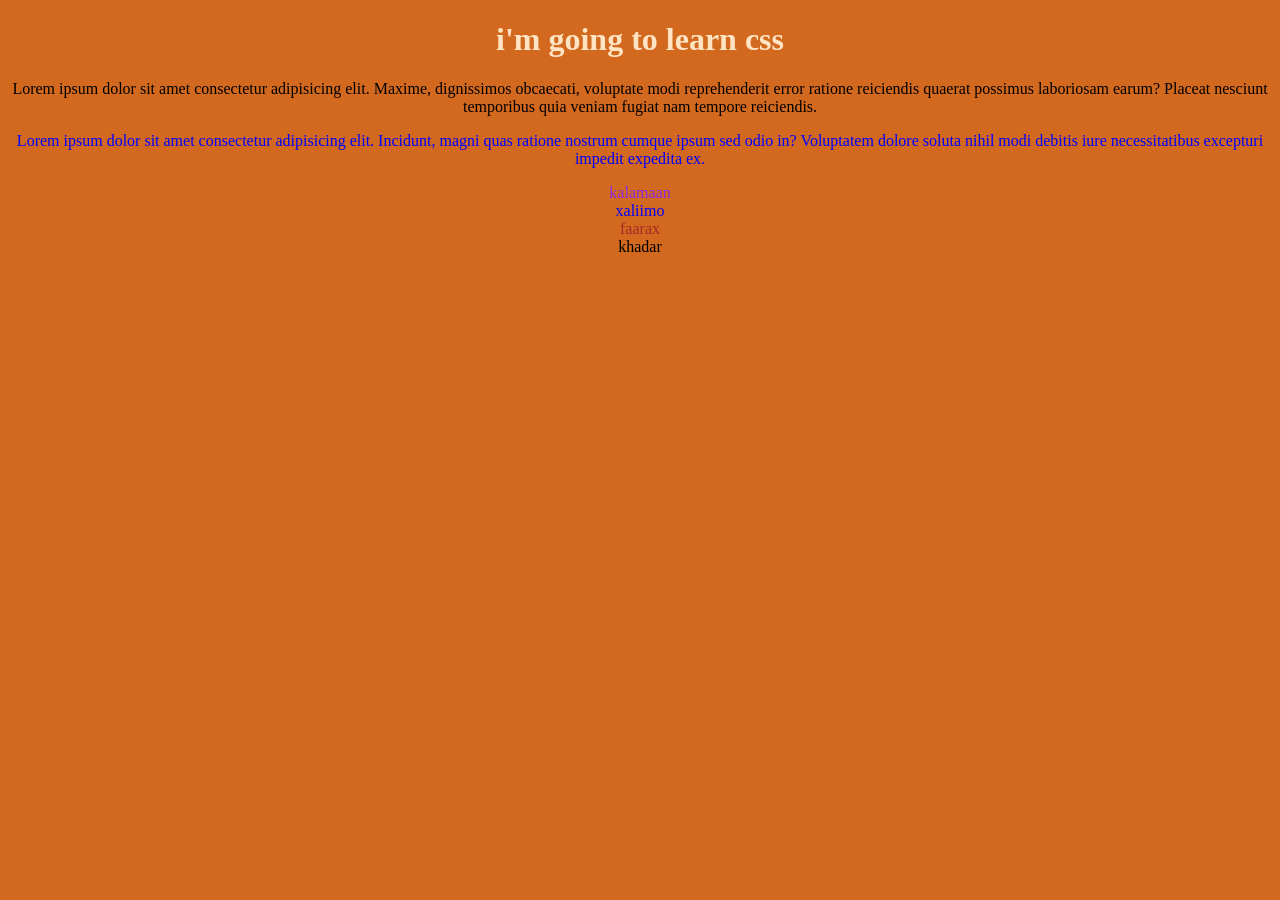
==== index.html @ fa975403 "Add files via upload" ====
<!DOCTYPE html>
<html lang="en">
<head>
    <meta charset="UTF-8">
    <meta name="viewport" content="width=device-width, initial-scale=1.0">
    <title>lets learn css</title>
    <link rel="stylesheet" href="style.css">
     <style>
       * {
          text-align: center; 
          color:bisque;
       }
       body {
        background-color: chocolate;
       }
       #box1{
        color: blue;
       }
       #box2{
        color: blueviolet;
       }
       .text1{
        color: brown;
       }
       .text2{
        color:black;
       }
     </style>

    
</head>
<body>
    <h1 id="first">i'm going to learn css</h1>
    <p id="second">Lorem ipsum dolor sit amet consectetur adipisicing elit. Maxime, dignissimos obcaecati, voluptate modi reprehenderit error ratione reiciendis quaerat possimus laboriosam earum? Placeat nesciunt temporibus quia veniam fugiat nam tempore reiciendis.</p>
    <p id="third">Lorem ipsum dolor sit amet consectetur adipisicing elit. Incidunt, magni quas ratione nostrum cumque ipsum sed odio in? Voluptatem dolore soluta nihil modi debitis iure necessitatibus excepturi impedit expedita ex.</p>
    <div id="box2">kalamaan</div>
<div id="box1">xaliimo</div>
<div class="text1">faarax</div>
<div class="text2">khadar</div>
</body>
</html>
---- style.css ----
#first {
          text-align: center; 
          color:bisque;
       }
       #second{
        color: black;
       }
       #third{
        color: blue;
       }
       body {
        background-color: chocolate;
       }
     </style>
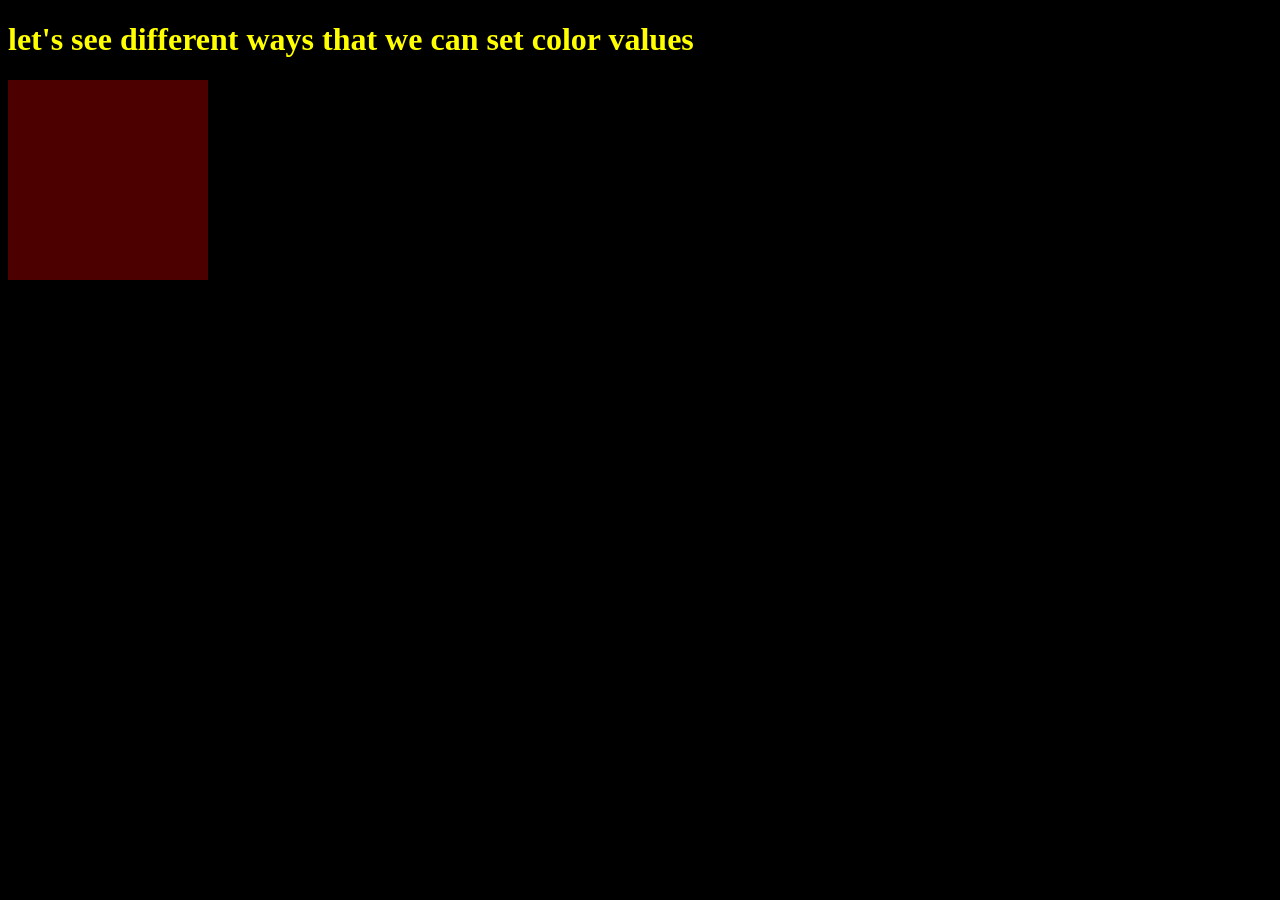
==== commit 5dd36423: "Add files via upload" ====
--- a/index.html
+++ b/index.html
@@ -3,39 +3,14 @@
 <head>
     <meta charset="UTF-8">
     <meta name="viewport" content="width=device-width, initial-scale=1.0">
-    <title>lets learn css</title>
-    <link rel="stylesheet" href="style.css">
-     <style>
-       * {
-          text-align: center; 
-          color:bisque;
-       }
-       body {
-        background-color: chocolate;
-       }
-       #box1{
-        color: blue;
-       }
-       #box2{
-        color: blueviolet;
-       }
-       .text1{
-        color: brown;
-       }
-       .text2{
-        color:black;
-       }
-     </style>
-
-    
+    <title>colors and comments</title>
+     <link rel="stylesheet" href="style.css">
 </head>
 <body>
-    <h1 id="first">i'm going to learn css</h1>
-    <p id="second">Lorem ipsum dolor sit amet consectetur adipisicing elit. Maxime, dignissimos obcaecati, voluptate modi reprehenderit error ratione reiciendis quaerat possimus laboriosam earum? Placeat nesciunt temporibus quia veniam fugiat nam tempore reiciendis.</p>
-    <p id="third">Lorem ipsum dolor sit amet consectetur adipisicing elit. Incidunt, magni quas ratione nostrum cumque ipsum sed odio in? Voluptatem dolore soluta nihil modi debitis iure necessitatibus excepturi impedit expedita ex.</p>
-    <div id="box2">kalamaan</div>
-<div id="box1">xaliimo</div>
-<div class="text1">faarax</div>
-<div class="text2">khadar</div>
+    <h1>let's see different ways that we can set color values</h1>
+
+    <div>
+        
+    </div>
 </body>
 </html>
--- a/style.css
+++ b/style.css
@@ -1,14 +1,20 @@
-#first {
-          text-align: center; 
-          color:bisque;
-       }
-       #second{
-        color: black;
-       }
-       #third{
-        color: blue;
-       }
-       body {
-        background-color: chocolate;
-       }
-     </style>
+
+h1 {
+    /* using color names */
+    /* color: green; */
+    /* rgb*/
+    /* color: rgb(125, 0, 125); */
+    /*hexdecimla*/
+    color:#ff0;
+}
+body {
+    background-color: rgb(0, 0, 0);
+}
+div {
+    color: white;
+    height: 200px;
+    width: 200px;
+    background-color: rgb(255, 0, 0, 0.3);
+    
+}
+
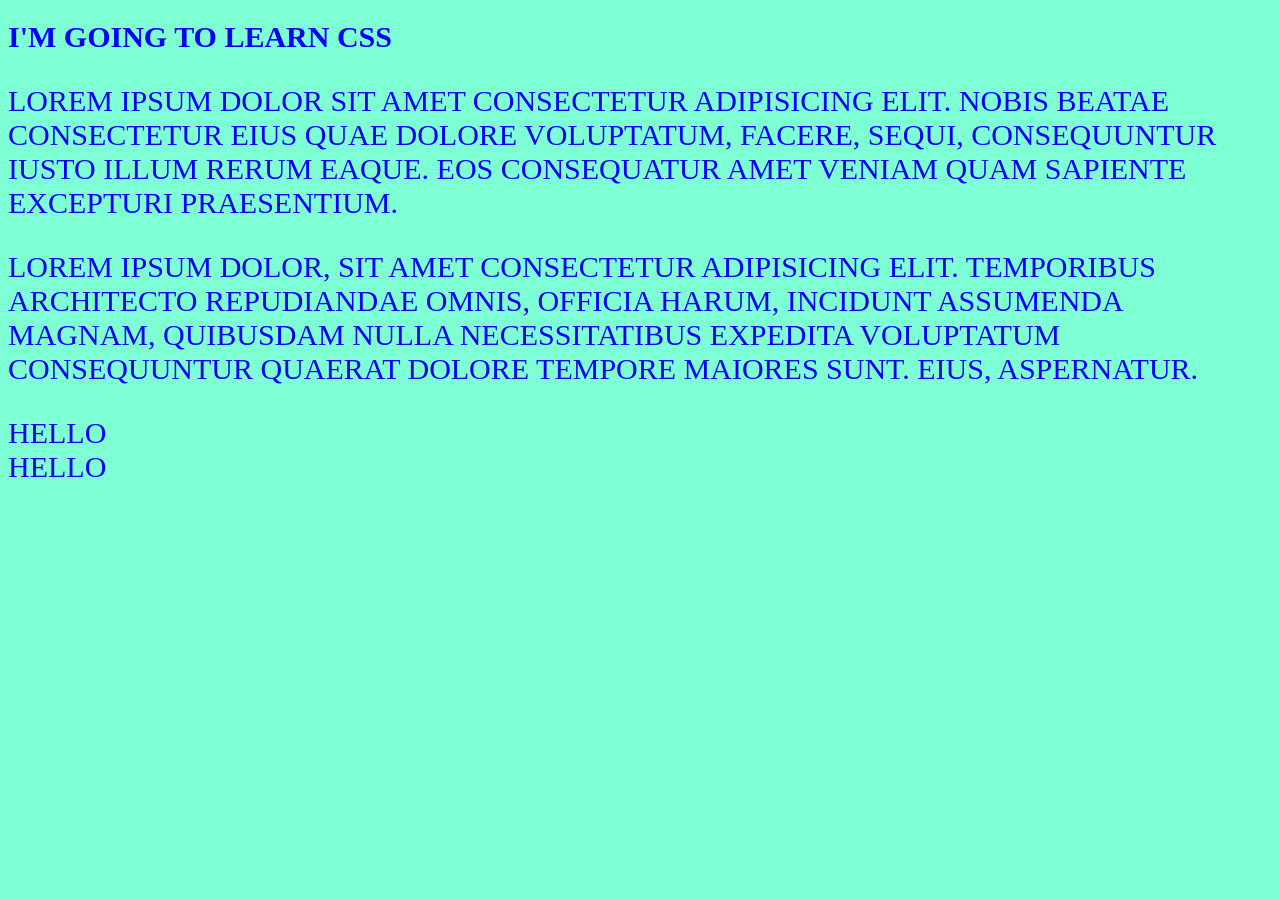
==== commit 95d2c827: "corrected filename to index.html" ====
--- a/index.html
+++ b/index.html
@@ -3,14 +3,29 @@
 <head>
     <meta charset="UTF-8">
     <meta name="viewport" content="width=device-width, initial-scale=1.0">
-    <title>colors and comments</title>
-     <link rel="stylesheet" href="style.css">
+    <title>Document</title>
+    <link rel="stylesheet" href="style.css">
+    <style>
+        *{
+        color:black;
+        font-size: 30px;
+        text-transform: uppercase;
+    }
+
+
+    body {
+        background-color: aquamarine;
+    }
+    </style>
+
+    
+ 
 </head>
 <body>
-    <h1>let's see different ways that we can set color values</h1>
-
-    <div>
-        
-    </div>
+    <h1 id="first" style="color: blue;">i'm going to learn css</h1>
+    <p id="second" class="shared_styling">Lorem ipsum dolor sit amet consectetur adipisicing elit. Nobis beatae consectetur eius quae dolore voluptatum, facere, sequi, consequuntur iusto illum rerum eaque. Eos consequatur amet veniam quam sapiente excepturi praesentium.</p>
+     <p id="third" class="shared_styling">Lorem ipsum dolor, sit amet consectetur adipisicing elit. Temporibus architecto repudiandae omnis, officia harum, incidunt assumenda magnam, quibusdam nulla necessitatibus expedita voluptatum consequuntur quaerat dolore tempore maiores sunt. Eius, aspernatur.</p>
+      <div>hello</div>
+      <span>hello</span>
 </body>
-</html>+</html> 
--- a/style.css
+++ b/style.css
@@ -1,20 +1,10 @@
+  *{
+        color: blue !important;
+        font-size: 30px;
+        text-transform: uppercase;
+    }
 
-h1 {
-    /* using color names */
-    /* color: green; */
-    /* rgb*/
-    /* color: rgb(125, 0, 125); */
-    /*hexdecimla*/
-    color:#ff0;
-}
-body {
-    background-color: rgb(0, 0, 0);
-}
-div {
-    color: white;
-    height: 200px;
-    width: 200px;
-    background-color: rgb(255, 0, 0, 0.3);
-    
-}
 
+    body {
+        background-color: aquamarine;
+    }
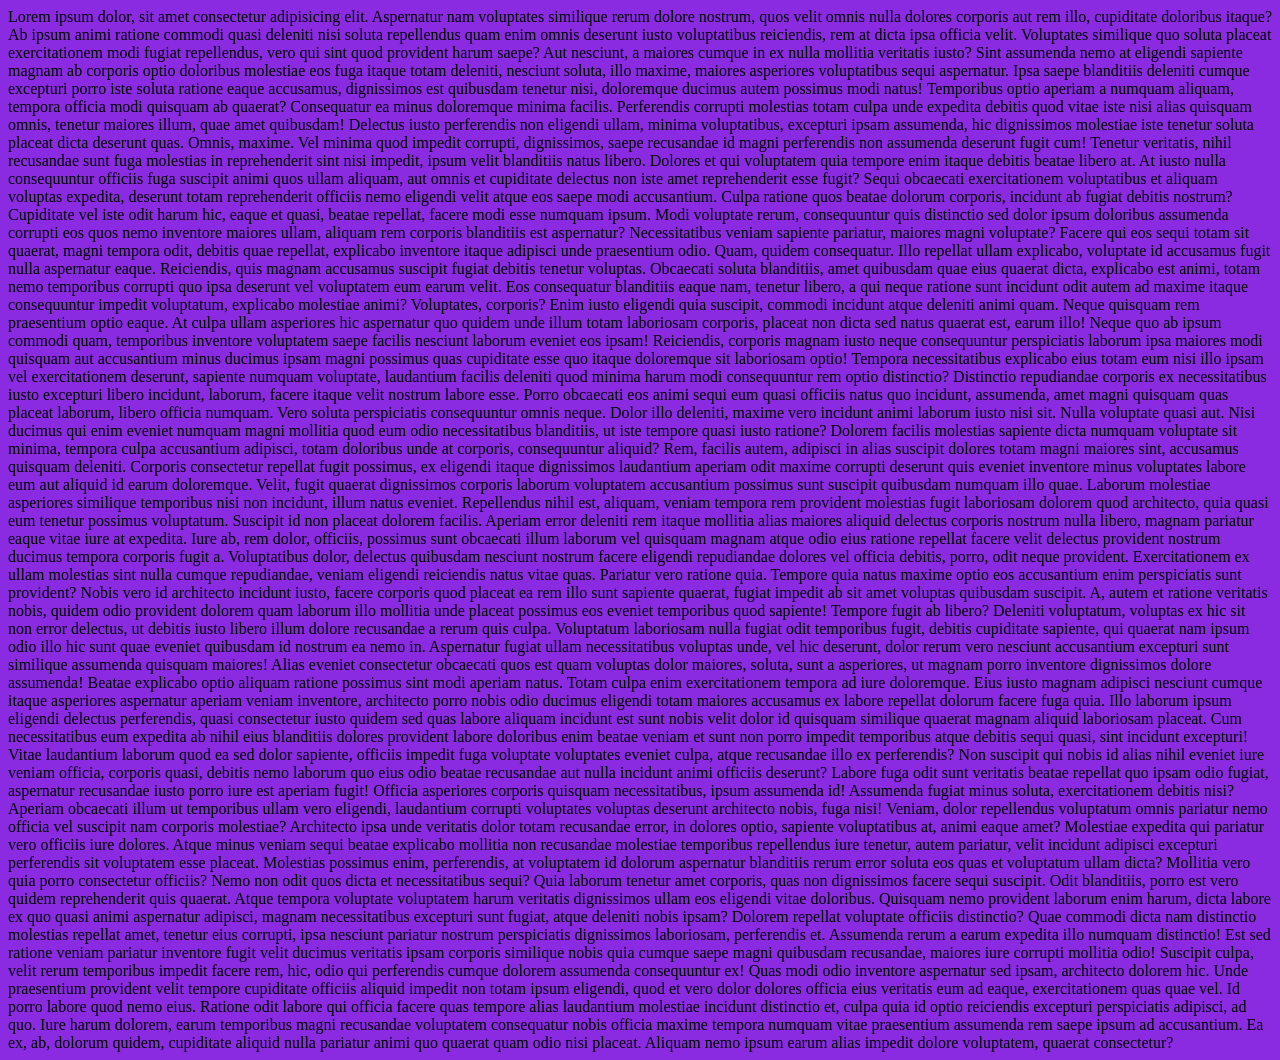
==== commit e9f91689: "Add files via upload" ====
--- a/index.html
+++ b/index.html
@@ -3,29 +3,10 @@
 <head>
     <meta charset="UTF-8">
     <meta name="viewport" content="width=device-width, initial-scale=1.0">
-    <title>Document</title>
+    <title>background</title>
     <link rel="stylesheet" href="style.css">
-    <style>
-        *{
-        color:black;
-        font-size: 30px;
-        text-transform: uppercase;
-    }
-
-
-    body {
-        background-color: aquamarine;
-    }
-    </style>
-
-    
- 
 </head>
 <body>
-    <h1 id="first" style="color: blue;">i'm going to learn css</h1>
-    <p id="second" class="shared_styling">Lorem ipsum dolor sit amet consectetur adipisicing elit. Nobis beatae consectetur eius quae dolore voluptatum, facere, sequi, consequuntur iusto illum rerum eaque. Eos consequatur amet veniam quam sapiente excepturi praesentium.</p>
-     <p id="third" class="shared_styling">Lorem ipsum dolor, sit amet consectetur adipisicing elit. Temporibus architecto repudiandae omnis, officia harum, incidunt assumenda magnam, quibusdam nulla necessitatibus expedita voluptatum consequuntur quaerat dolore tempore maiores sunt. Eius, aspernatur.</p>
-      <div>hello</div>
-      <span>hello</span>
+     Lorem ipsum dolor, sit amet consectetur adipisicing elit. Aspernatur nam voluptates similique rerum dolore nostrum, quos velit omnis nulla dolores corporis aut rem illo, cupiditate doloribus itaque? Ab ipsum animi ratione commodi quasi deleniti nisi soluta repellendus quam enim omnis deserunt iusto voluptatibus reiciendis, rem at dicta ipsa officia velit. Voluptates similique quo soluta placeat exercitationem modi fugiat repellendus, vero qui sint quod provident harum saepe? Aut nesciunt, a maiores cumque in ex nulla mollitia veritatis iusto? Sint assumenda nemo at eligendi sapiente magnam ab corporis optio doloribus molestiae eos fuga itaque totam deleniti, nesciunt soluta, illo maxime, maiores asperiores voluptatibus sequi aspernatur. Ipsa saepe blanditiis deleniti cumque excepturi porro iste soluta ratione eaque accusamus, dignissimos est quibusdam tenetur nisi, doloremque ducimus autem possimus modi natus! Temporibus optio aperiam a numquam aliquam, tempora officia modi quisquam ab quaerat? Consequatur ea minus doloremque minima facilis. Perferendis corrupti molestias totam culpa unde expedita debitis quod vitae iste nisi alias quisquam omnis, tenetur maiores illum, quae amet quibusdam! Delectus iusto perferendis non eligendi ullam, minima voluptatibus, excepturi ipsam assumenda, hic dignissimos molestiae iste tenetur soluta placeat dicta deserunt quas. Omnis, maxime. Vel minima quod impedit corrupti, dignissimos, saepe recusandae id magni perferendis non assumenda deserunt fugit cum! Tenetur veritatis, nihil recusandae sunt fuga molestias in reprehenderit sint nisi impedit, ipsum velit blanditiis natus libero. Dolores et qui voluptatem quia tempore enim itaque debitis beatae libero at. At iusto nulla consequuntur officiis fuga suscipit animi quos ullam aliquam, aut omnis et cupiditate delectus non iste amet reprehenderit esse fugit? Sequi obcaecati exercitationem voluptatibus et aliquam voluptas expedita, deserunt totam reprehenderit officiis nemo eligendi velit atque eos saepe modi accusantium. Culpa ratione quos beatae dolorum corporis, incidunt ab fugiat debitis nostrum? Cupiditate vel iste odit harum hic, eaque et quasi, beatae repellat, facere modi esse numquam ipsum. Modi voluptate rerum, consequuntur quis distinctio sed dolor ipsum doloribus assumenda corrupti eos quos nemo inventore maiores ullam, aliquam rem corporis blanditiis est aspernatur? Necessitatibus veniam sapiente pariatur, maiores magni voluptate? Facere qui eos sequi totam sit quaerat, magni tempora odit, debitis quae repellat, explicabo inventore itaque adipisci unde praesentium odio. Quam, quidem consequatur. Illo repellat ullam explicabo, voluptate id accusamus fugit nulla aspernatur eaque. Reiciendis, quis magnam accusamus suscipit fugiat debitis tenetur voluptas. Obcaecati soluta blanditiis, amet quibusdam quae eius quaerat dicta, explicabo est animi, totam nemo temporibus corrupti quo ipsa deserunt vel voluptatem eum earum velit. Eos consequatur blanditiis eaque nam, tenetur libero, a qui neque ratione sunt incidunt odit autem ad maxime itaque consequuntur impedit voluptatum, explicabo molestiae animi? Voluptates, corporis? Enim iusto eligendi quia suscipit, commodi incidunt atque deleniti animi quam. Neque quisquam rem praesentium optio eaque. At culpa ullam asperiores hic aspernatur quo quidem unde illum totam laboriosam corporis, placeat non dicta sed natus quaerat est, earum illo! Neque quo ab ipsum commodi quam, temporibus inventore voluptatem saepe facilis nesciunt laborum eveniet eos ipsam! Reiciendis, corporis magnam iusto neque consequuntur perspiciatis laborum ipsa maiores modi quisquam aut accusantium minus ducimus ipsam magni possimus quas cupiditate esse quo itaque doloremque sit laboriosam optio! Tempora necessitatibus explicabo eius totam eum nisi illo ipsam vel exercitationem deserunt, sapiente numquam voluptate, laudantium facilis deleniti quod minima harum modi consequuntur rem optio distinctio? Distinctio repudiandae corporis ex necessitatibus iusto excepturi libero incidunt, laborum, facere itaque velit nostrum labore esse. Porro obcaecati eos animi sequi eum quasi officiis natus quo incidunt, assumenda, amet magni quisquam quas placeat laborum, libero officia numquam. Vero soluta perspiciatis consequuntur omnis neque. Dolor illo deleniti, maxime vero incidunt animi laborum iusto nisi sit. Nulla voluptate quasi aut. Nisi ducimus qui enim eveniet numquam magni mollitia quod eum odio necessitatibus blanditiis, ut iste tempore quasi iusto ratione? Dolorem facilis molestias sapiente dicta numquam voluptate sit minima, tempora culpa accusantium adipisci, totam doloribus unde at corporis, consequuntur aliquid? Rem, facilis autem, adipisci in alias suscipit dolores totam magni maiores sint, accusamus quisquam deleniti. Corporis consectetur repellat fugit possimus, ex eligendi itaque dignissimos laudantium aperiam odit maxime corrupti deserunt quis eveniet inventore minus voluptates labore eum aut aliquid id earum doloremque. Velit, fugit quaerat dignissimos corporis laborum voluptatem accusantium possimus sunt suscipit quibusdam numquam illo quae. Laborum molestiae asperiores similique temporibus nisi non incidunt, illum natus eveniet. Repellendus nihil est, aliquam, veniam tempora rem provident molestias fugit laboriosam dolorem quod architecto, quia quasi eum tenetur possimus voluptatum. Suscipit id non placeat dolorem facilis. Aperiam error deleniti rem itaque mollitia alias maiores aliquid delectus corporis nostrum nulla libero, magnam pariatur eaque vitae iure at expedita. Iure ab, rem dolor, officiis, possimus sunt obcaecati illum laborum vel quisquam magnam atque odio eius ratione repellat facere velit delectus provident nostrum ducimus tempora corporis fugit a. Voluptatibus dolor, delectus quibusdam nesciunt nostrum facere eligendi repudiandae dolores vel officia debitis, porro, odit neque provident. Exercitationem ex ullam molestias sint nulla cumque repudiandae, veniam eligendi reiciendis natus vitae quas. Pariatur vero ratione quia. Tempore quia natus maxime optio eos accusantium enim perspiciatis sunt provident? Nobis vero id architecto incidunt iusto, facere corporis quod placeat ea rem illo sunt sapiente quaerat, fugiat impedit ab sit amet voluptas quibusdam suscipit. A, autem et ratione veritatis nobis, quidem odio provident dolorem quam laborum illo mollitia unde placeat possimus eos eveniet temporibus quod sapiente! Tempore fugit ab libero? Deleniti voluptatum, voluptas ex hic sit non error delectus, ut debitis iusto libero illum dolore recusandae a rerum quis culpa. Voluptatum laboriosam nulla fugiat odit temporibus fugit, debitis cupiditate sapiente, qui quaerat nam ipsum odio illo hic sunt quae eveniet quibusdam id nostrum ea nemo in. Aspernatur fugiat ullam necessitatibus voluptas unde, vel hic deserunt, dolor rerum vero nesciunt accusantium excepturi sunt similique assumenda quisquam maiores! Alias eveniet consectetur obcaecati quos est quam voluptas dolor maiores, soluta, sunt a asperiores, ut magnam porro inventore dignissimos dolore assumenda! Beatae explicabo optio aliquam ratione possimus sint modi aperiam natus. Totam culpa enim exercitationem tempora ad iure doloremque. Eius iusto magnam adipisci nesciunt cumque itaque asperiores aspernatur aperiam veniam inventore, architecto porro nobis odio ducimus eligendi totam maiores accusamus ex labore repellat dolorum facere fuga quia. Illo laborum ipsum eligendi delectus perferendis, quasi consectetur iusto quidem sed quas labore aliquam incidunt est sunt nobis velit dolor id quisquam similique quaerat magnam aliquid laboriosam placeat. Cum necessitatibus eum expedita ab nihil eius blanditiis dolores provident labore doloribus enim beatae veniam et sunt non porro impedit temporibus atque debitis sequi quasi, sint incidunt excepturi! Vitae laudantium laborum quod ea sed dolor sapiente, officiis impedit fuga voluptate voluptates eveniet culpa, atque recusandae illo ex perferendis? Non suscipit qui nobis id alias nihil eveniet iure veniam officia, corporis quasi, debitis nemo laborum quo eius odio beatae recusandae aut nulla incidunt animi officiis deserunt? Labore fuga odit sunt veritatis beatae repellat quo ipsam odio fugiat, aspernatur recusandae iusto porro iure est aperiam fugit! Officia asperiores corporis quisquam necessitatibus, ipsum assumenda id! Assumenda fugiat minus soluta, exercitationem debitis nisi? Aperiam obcaecati illum ut temporibus ullam vero eligendi, laudantium corrupti voluptates voluptas deserunt architecto nobis, fuga nisi! Veniam, dolor repellendus voluptatum omnis pariatur nemo officia vel suscipit nam corporis molestiae? Architecto ipsa unde veritatis dolor totam recusandae error, in dolores optio, sapiente voluptatibus at, animi eaque amet? Molestiae expedita qui pariatur vero officiis iure dolores. Atque minus veniam sequi beatae explicabo mollitia non recusandae molestiae temporibus repellendus iure tenetur, autem pariatur, velit incidunt adipisci excepturi perferendis sit voluptatem esse placeat. Molestias possimus enim, perferendis, at voluptatem id dolorum aspernatur blanditiis rerum error soluta eos quas et voluptatum ullam dicta? Mollitia vero quia porro consectetur officiis? Nemo non odit quos dicta et necessitatibus sequi? Quia laborum tenetur amet corporis, quas non dignissimos facere sequi suscipit. Odit blanditiis, porro est vero quidem reprehenderit quis quaerat. Atque tempora voluptate voluptatem harum veritatis dignissimos ullam eos eligendi vitae doloribus. Quisquam nemo provident laborum enim harum, dicta labore ex quo quasi animi aspernatur adipisci, magnam necessitatibus excepturi sunt fugiat, atque deleniti nobis ipsam? Dolorem repellat voluptate officiis distinctio? Quae commodi dicta nam distinctio molestias repellat amet, tenetur eius corrupti, ipsa nesciunt pariatur nostrum perspiciatis dignissimos laboriosam, perferendis et. Assumenda rerum a earum expedita illo numquam distinctio! Est sed ratione veniam pariatur inventore fugit velit ducimus veritatis ipsam corporis similique nobis quia cumque saepe magni quibusdam recusandae, maiores iure corrupti mollitia odio! Suscipit culpa, velit rerum temporibus impedit facere rem, hic, odio qui perferendis cumque dolorem assumenda consequuntur ex! Quas modi odio inventore aspernatur sed ipsam, architecto dolorem hic. Unde praesentium provident velit tempore cupiditate officiis aliquid impedit non totam ipsum eligendi, quod et vero dolor dolores officia eius veritatis eum ad eaque, exercitationem quas quae vel. Id porro labore quod nemo eius. Ratione odit labore qui officia facere quas tempore alias laudantium molestiae incidunt distinctio et, culpa quia id optio reiciendis excepturi perspiciatis adipisci, ad quo. Iure harum dolorem, earum temporibus magni recusandae voluptatem consequatur nobis officia maxime tempora numquam vitae praesentium assumenda rem saepe ipsum ad accusantium. Ea ex, ab, dolorum quidem, cupiditate aliquid nulla pariatur animi quo quaerat quam odio nisi placeat. Aliquam nemo ipsum earum alias impedit dolore voluptatem, quaerat consectetur?
 </body>
 </html> 
--- a/style.css
+++ b/style.css
@@ -1,10 +1,9 @@
-  *{
-        color: blue !important;
-        font-size: 30px;
-        text-transform: uppercase;
-    }
-
-
-    body {
-        background-color: aquamarine;
-    }+body {
+    background-color: blueviolet;
+    background-image: url(https://i.pinimg.com/736x/9d/53/95/9d5395b5e59b68752f869488518ae802.jpg);
+    background-repeat: no-repeat;
+    
+    background-size: cover;
+    background-attachment: fixed;
+    
+}
